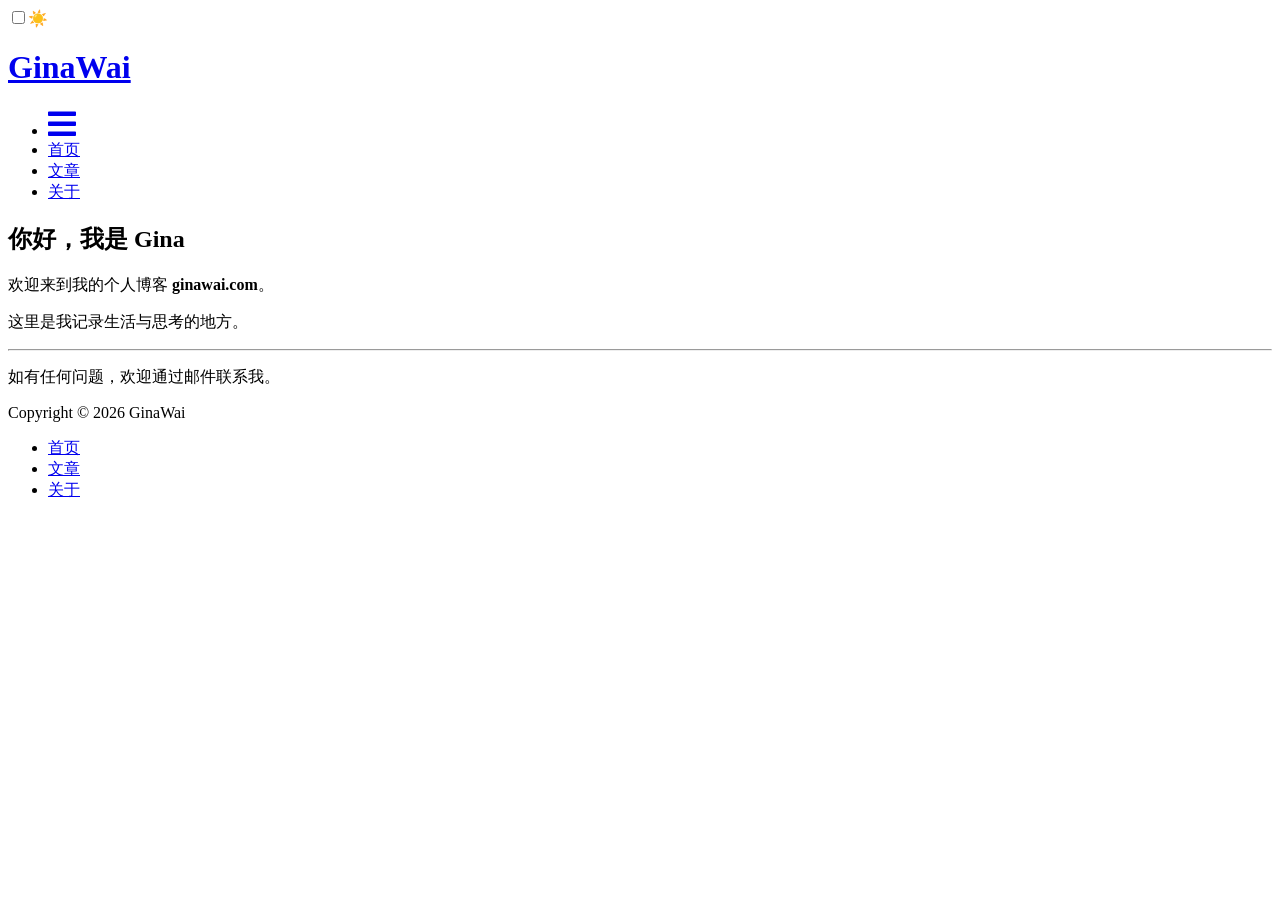
==== about/index.html @ 6194c523 "fix: match theme clone path to hugo.toml theme name GinaWai/ginawai-blog@169508b2cd6fc1c64224bb6bfb7" ====
<!doctype html><html lang=zh-CN><head><link rel=dns-prefetch href=https://latest.cactus.chat><link rel=preconnect href=https://latest.cactus.chat crossorigin><link rel=preload href=/lib/font-awesome/webfonts/fa-brands-400.woff2 as=font type=font/woff2 crossorigin=anonymous><link rel=preload href=/lib/font-awesome/webfonts/fa-regular-400.woff2 as=font type=font/woff2 crossorigin=anonymous><link rel=preload href=/lib/font-awesome/webfonts/fa-solid-900.woff2 as=font type=font/woff2 crossorigin=anonymous><link rel=preload href=/lib/JetBrainsMono/web/woff2/JetBrainsMono-Regular.woff2 as=font type=font/woff2 crossorigin=anonymous><meta charset=utf-8><meta http-equiv=X-UA-Compatible content="IE=edge"><title>关于我 | GinaWai</title><link rel=canonical href=https://ginawai.com/about/><meta name=description content="Gina 的个人博客"><meta name=viewport content="width=device-width,initial-scale=1"><meta name=robots content="all,follow"><meta name=googlebot content="index,follow,snippet,archive"><meta property="og:url" content="https://ginawai.com/about/"><meta property="og:site_name" content="GinaWai"><meta property="og:title" content="关于我"><meta property="og:description" content="你好，我是 Gina 欢迎来到我的个人博客 ginawai.com。
这里是我记录生活与思考的地方。
如有任何问题，欢迎通过邮件联系我。"><meta property="og:locale" content="zh_CN"><meta property="og:type" content="article"><meta property="article:published_time" content="2026-06-01T00:00:00+00:00"><meta property="article:modified_time" content="2026-06-01T00:00:00+00:00"><meta name=twitter:card content="summary"><meta name=twitter:title content="关于我"><meta name=twitter:description content="你好，我是 Gina 欢迎来到我的个人博客 ginawai.com。
这里是我记录生活与思考的地方。
如有任何问题，欢迎通过邮件联系我。"><link rel=stylesheet href=https://ginawai.com/css/styles.8dce59727796dc00f5810826d1bc9ec57d6afafd579eaf1c4a73153872c556e11e7b51069c9666ac4d5772bdd59f3fe5542d1a0497390f83cb6eaaa9d22f580d.css integrity="sha512-jc5ZcneW3AD1gQgm0byexX1q+v1Xnq8cSnMVOHLFVuEee1EGnJZmrE1Xcr3Vnz/lVC0aBJc5D4PLbqqp0i9YDQ=="><!--[if lt IE 9]><script src=https://oss.maxcdn.com/html5shiv/3.7.2/html5shiv.min.js></script><script src=https://oss.maxcdn.com/respond/1.4.2/respond.min.js></script><![endif]--><link rel=icon type=image/x-icon href=https://ginawai.com/images/favicon.ico><link rel="shortcut icon" type=image/x-icon href=https://ginawai.com/images/favicon.ico><script>(function(){try{var n=localStorage.getItem("theme"),t=window.matchMedia&&window.matchMedia("(prefers-color-scheme: dark)").matches?"dark":"light",e=n||t;(e==="white"||e==="classic")&&(e="light",localStorage.setItem("theme",e)),e&&e!=="default"&&document.documentElement.classList.add("theme-"+e)}catch{}})()</script><script>document.documentElement.dataset.copyLabel="Copy",document.documentElement.dataset.copiedLabel="Copied!"</script></head><body class="max-width mx-auto px3 ltr"><div class=theme-switcher></div><div class="content index py4"><header id=header><a href=https://ginawai.com/><div id=logo style=background-image:url(https://ginawai.com/images/logo.png)></div><div id=title><h1>GinaWai</h1></div></a><div id=nav><ul><li class=icon><a href=# aria-label=Menu><i class="fas fa-bars fa-2x" aria-hidden=true></i></a></li><li><a href=/>首页</a></li><li><a href=/posts/>文章</a></li><li><a href=/about/>关于</a></li></ul></div></header><article class=post itemscope itemtype=http://schema.org/BlogPosting><div class=content itemprop=articleBody><h2 id=你好我是-gina>你好，我是 Gina</h2><p>欢迎来到我的个人博客 <strong>ginawai.com</strong>。</p><p>这里是我记录生活与思考的地方。</p><hr><p>如有任何问题，欢迎通过邮件联系我。</p></div></article><footer id=footer><div class=footer-left>Copyright &copy; 2026 GinaWai</div><div class=footer-right><nav><ul><li><a href=/>首页</a></li><li><a href=/posts/>文章</a></li><li><a href=/about/>关于</a></li></ul></nav></div></footer></div></body><link rel=stylesheet href=/lib/font-awesome/css/all.min.css><script src=/js/main.js defer></script><script src=/js/spa-router.js></script></html>
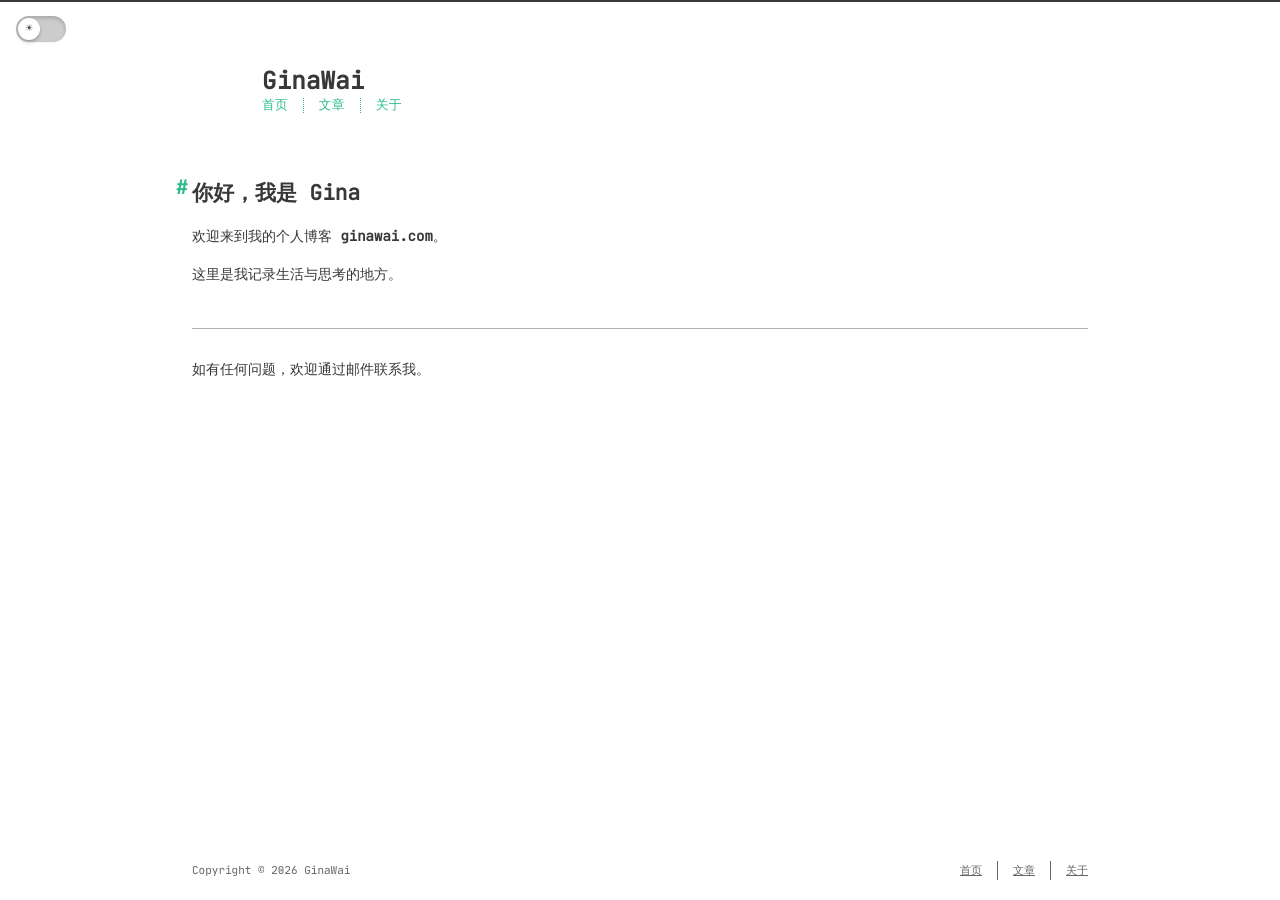
==== commit 4dc5c537: "deploy: GinaWai/ginawai-blog@169508b2cd6fc1c64224bb6bfb7cfead5a7cd574" ====
--- a/about/index.html
+++ b/about/index.html
@@ -1,5 +1,5 @@
-<!doctype html><html lang=zh-CN><head><link rel=dns-prefetch href=https://latest.cactus.chat><link rel=preconnect href=https://latest.cactus.chat crossorigin><link rel=preload href=/lib/font-awesome/webfonts/fa-brands-400.woff2 as=font type=font/woff2 crossorigin=anonymous><link rel=preload href=/lib/font-awesome/webfonts/fa-regular-400.woff2 as=font type=font/woff2 crossorigin=anonymous><link rel=preload href=/lib/font-awesome/webfonts/fa-solid-900.woff2 as=font type=font/woff2 crossorigin=anonymous><link rel=preload href=/lib/JetBrainsMono/web/woff2/JetBrainsMono-Regular.woff2 as=font type=font/woff2 crossorigin=anonymous><meta charset=utf-8><meta http-equiv=X-UA-Compatible content="IE=edge"><title>关于我 | GinaWai</title><link rel=canonical href=https://ginawai.com/about/><meta name=description content="Gina 的个人博客"><meta name=viewport content="width=device-width,initial-scale=1"><meta name=robots content="all,follow"><meta name=googlebot content="index,follow,snippet,archive"><meta property="og:url" content="https://ginawai.com/about/"><meta property="og:site_name" content="GinaWai"><meta property="og:title" content="关于我"><meta property="og:description" content="你好，我是 Gina 欢迎来到我的个人博客 ginawai.com。
+<!doctype html><html lang=en><head><link rel=stylesheet href=/lib/font-awesome/css/all.min.css><link rel=preload href=/lib/font-awesome/webfonts/fa-brands-400.woff2 as=font type=font/woff2 crossorigin=anonymous><link rel=preload href=/lib/font-awesome/webfonts/fa-regular-400.woff2 as=font type=font/woff2 crossorigin=anonymous><link rel=preload href=/lib/font-awesome/webfonts/fa-solid-900.woff2 as=font type=font/woff2 crossorigin=anonymous><link rel=preload href=/lib/JetBrainsMono/web/woff2/JetBrainsMono-Regular.woff2 as=font type=font/woff2 crossorigin=anonymous><meta charset=utf-8><meta http-equiv=X-UA-Compatible content="IE=edge"><title>关于我 | GinaWai</title><link rel=canonical href=https://ginawai.com/about/><meta name=description content="Gina 的个人博客"><meta name=viewport content="width=device-width,initial-scale=1"><meta name=robots content="all,follow"><meta name=googlebot content="index,follow,snippet,archive"><meta property="og:url" content="https://ginawai.com/about/"><meta property="og:site_name" content="GinaWai"><meta property="og:title" content="关于我"><meta property="og:description" content="你好，我是 Gina 欢迎来到我的个人博客 ginawai.com。
 这里是我记录生活与思考的地方。
 如有任何问题，欢迎通过邮件联系我。"><meta property="og:locale" content="zh_CN"><meta property="og:type" content="article"><meta property="article:published_time" content="2026-06-01T00:00:00+00:00"><meta property="article:modified_time" content="2026-06-01T00:00:00+00:00"><meta name=twitter:card content="summary"><meta name=twitter:title content="关于我"><meta name=twitter:description content="你好，我是 Gina 欢迎来到我的个人博客 ginawai.com。
 这里是我记录生活与思考的地方。
-如有任何问题，欢迎通过邮件联系我。"><link rel=stylesheet href=https://ginawai.com/css/styles.8dce59727796dc00f5810826d1bc9ec57d6afafd579eaf1c4a73153872c556e11e7b51069c9666ac4d5772bdd59f3fe5542d1a0497390f83cb6eaaa9d22f580d.css integrity="sha512-jc5ZcneW3AD1gQgm0byexX1q+v1Xnq8cSnMVOHLFVuEee1EGnJZmrE1Xcr3Vnz/lVC0aBJc5D4PLbqqp0i9YDQ=="><!--[if lt IE 9]><script src=https://oss.maxcdn.com/html5shiv/3.7.2/html5shiv.min.js></script><script src=https://oss.maxcdn.com/respond/1.4.2/respond.min.js></script><![endif]--><link rel=icon type=image/x-icon href=https://ginawai.com/images/favicon.ico><link rel="shortcut icon" type=image/x-icon href=https://ginawai.com/images/favicon.ico><script>(function(){try{var n=localStorage.getItem("theme"),t=window.matchMedia&&window.matchMedia("(prefers-color-scheme: dark)").matches?"dark":"light",e=n||t;(e==="white"||e==="classic")&&(e="light",localStorage.setItem("theme",e)),e&&e!=="default"&&document.documentElement.classList.add("theme-"+e)}catch{}})()</script><script>document.documentElement.dataset.copyLabel="Copy",document.documentElement.dataset.copiedLabel="Copied!"</script></head><body class="max-width mx-auto px3 ltr"><div class=theme-switcher></div><div class="content index py4"><header id=header><a href=https://ginawai.com/><div id=logo style=background-image:url(https://ginawai.com/images/logo.png)></div><div id=title><h1>GinaWai</h1></div></a><div id=nav><ul><li class=icon><a href=# aria-label=Menu><i class="fas fa-bars fa-2x" aria-hidden=true></i></a></li><li><a href=/>首页</a></li><li><a href=/posts/>文章</a></li><li><a href=/about/>关于</a></li></ul></div></header><article class=post itemscope itemtype=http://schema.org/BlogPosting><div class=content itemprop=articleBody><h2 id=你好我是-gina>你好，我是 Gina</h2><p>欢迎来到我的个人博客 <strong>ginawai.com</strong>。</p><p>这里是我记录生活与思考的地方。</p><hr><p>如有任何问题，欢迎通过邮件联系我。</p></div></article><footer id=footer><div class=footer-left>Copyright &copy; 2026 GinaWai</div><div class=footer-right><nav><ul><li><a href=/>首页</a></li><li><a href=/posts/>文章</a></li><li><a href=/about/>关于</a></li></ul></nav></div></footer></div></body><link rel=stylesheet href=/lib/font-awesome/css/all.min.css><script src=/js/main.js defer></script><script src=/js/spa-router.js></script></html>+如有任何问题，欢迎通过邮件联系我。"><link rel=stylesheet href=/css/styles.55d1fa5dbce32fb766b5a70015b6f840823ab0bca3394f69656b2d95d7ecf1c652bc5f16ec4bcd007e9239b4c53f8683c6269d9b107ad76204ffa2e0b4adb0ad.css integrity="sha512-VdH6XbzjL7dmtacAFbb4QII6sLyjOU9pZWstldfs8cZSvF8W7EvNAH6SObTFP4aDxiadmxB612IE/6LgtK2wrQ==" crossorigin=anonymous><link rel=icon type=image/x-icon href=https://ginawai.com/images/favicon.ico><link rel="shortcut icon" type=image/x-icon href=https://ginawai.com/images/favicon.ico><script>(function(){try{var n=localStorage.getItem("theme"),t=window.matchMedia&&window.matchMedia("(prefers-color-scheme: dark)").matches?"dark":"light",e=n||t;(e==="white"||e==="classic")&&(e="light",localStorage.setItem("theme",e)),e&&e!=="default"&&document.documentElement.classList.add("theme-"+e)}catch{}})()</script><script>document.documentElement.dataset.copyLabel="Copy",document.documentElement.dataset.copiedLabel="Copied!"</script></head><body class="max-width mx-auto px3 ltr"><div class=theme-switcher></div><div class="content index py4"><header id=header><a href=https://ginawai.com/><div id=logo style=background-image:url(https://ginawai.com/images/logo.png)></div><div id=title><h1>GinaWai</h1></div></a><div id=nav><ul><li class=icon><a href=# aria-label=Menu><i class="fas fa-bars fa-2x" aria-hidden=true></i></a></li><li><a href=/>首页</a></li><li><a href=/posts/>文章</a></li><li><a href=/about/>关于</a></li></ul></div></header><article class=post itemscope itemtype=http://schema.org/BlogPosting><div class=content itemprop=articleBody><h2 id=你好我是-gina>你好，我是 Gina</h2><p>欢迎来到我的个人博客 <strong>ginawai.com</strong>。</p><p>这里是我记录生活与思考的地方。</p><hr><p>如有任何问题，欢迎通过邮件联系我。</p></div></article><footer id=footer><div class=footer-left>Copyright &copy; 2026 GinaWai</div><div class=footer-right><nav><ul><li><a href=/>首页</a></li><li><a href=/posts/>文章</a></li><li><a href=/about/>关于</a></li></ul></nav></div></footer></div><script src=/js/spa-router.js defer></script><script src=/js/code-copy.js defer></script><script src=/js/main.js defer></script></body></html>
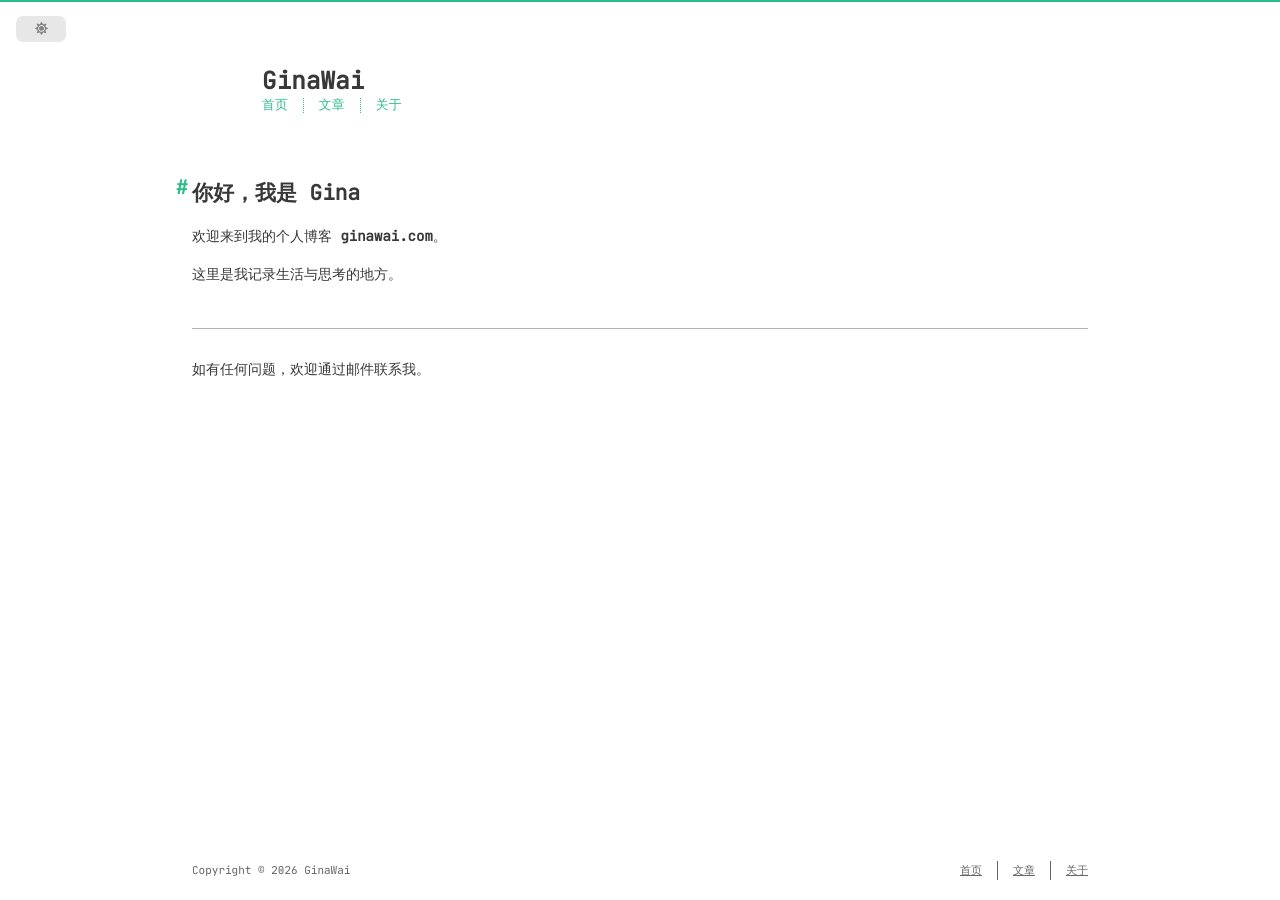
==== commit 36f4d684: "deploy: GinaWai/ginawai-blog@169508b2cd6fc1c64224bb6bfb7cfead5a7cd574" ====
--- a/about/index.html
+++ b/about/index.html
@@ -1,5 +1,6 @@
-<!doctype html><html lang=en><head><link rel=stylesheet href=/lib/font-awesome/css/all.min.css><link rel=preload href=/lib/font-awesome/webfonts/fa-brands-400.woff2 as=font type=font/woff2 crossorigin=anonymous><link rel=preload href=/lib/font-awesome/webfonts/fa-regular-400.woff2 as=font type=font/woff2 crossorigin=anonymous><link rel=preload href=/lib/font-awesome/webfonts/fa-solid-900.woff2 as=font type=font/woff2 crossorigin=anonymous><link rel=preload href=/lib/JetBrainsMono/web/woff2/JetBrainsMono-Regular.woff2 as=font type=font/woff2 crossorigin=anonymous><meta charset=utf-8><meta http-equiv=X-UA-Compatible content="IE=edge"><title>关于我 | GinaWai</title><link rel=canonical href=https://ginawai.com/about/><meta name=description content="Gina 的个人博客"><meta name=viewport content="width=device-width,initial-scale=1"><meta name=robots content="all,follow"><meta name=googlebot content="index,follow,snippet,archive"><meta property="og:url" content="https://ginawai.com/about/"><meta property="og:site_name" content="GinaWai"><meta property="og:title" content="关于我"><meta property="og:description" content="你好，我是 Gina 欢迎来到我的个人博客 ginawai.com。
+<!doctype html><html lang=en><head><link rel=stylesheet href=/lib/font-awesome/css/all.min.css><link rel=preload href=/lib/font-awesome/webfonts/fa-brands-400.woff2 as=font type=font/woff2 crossorigin=anonymous><link rel=preload href=/lib/font-awesome/webfonts/fa-regular-400.woff2 as=font type=font/woff2 crossorigin=anonymous><link rel=preload href=/lib/font-awesome/webfonts/fa-solid-900.woff2 as=font type=font/woff2 crossorigin=anonymous><link rel=preload href=/lib/JetBrainsMono/web/woff2/JetBrainsMono-Regular.woff2 as=font type=font/woff2 crossorigin=anonymous><meta charset=utf-8><meta http-equiv=X-UA-Compatible content="IE=edge"><title>关于我 | GinaWai</title><link rel=canonical href=https://ginawai.com/about/><meta name=description content="Gina 的个人博客"><meta name=viewport content="width=device-width,initial-scale=1"><meta name=robots content="all,follow"><meta name=googlebot content="index,follow,snippet,archive"><meta property="og:title" content="关于我"><meta property="og:description" content="你好，我是 Gina 欢迎来到我的个人博客 ginawai.com。
 这里是我记录生活与思考的地方。
-如有任何问题，欢迎通过邮件联系我。"><meta property="og:locale" content="zh_CN"><meta property="og:type" content="article"><meta property="article:published_time" content="2026-06-01T00:00:00+00:00"><meta property="article:modified_time" content="2026-06-01T00:00:00+00:00"><meta name=twitter:card content="summary"><meta name=twitter:title content="关于我"><meta name=twitter:description content="你好，我是 Gina 欢迎来到我的个人博客 ginawai.com。
+如有任何问题，欢迎通过邮件联系我。
+"><meta property="og:type" content="article"><meta property="og:url" content="https://ginawai.com/about/"><meta property="og:site_name" content="GinaWai"><meta property="article:published_time" content="2026-06-01T00:00:00Z"><meta property="article:modified_time" content="2026-06-01T00:00:00Z"><meta name=twitter:card content="summary"><meta name=twitter:title content="关于我"><meta name=twitter:description content="你好，我是 Gina 欢迎来到我的个人博客 ginawai.com。
 这里是我记录生活与思考的地方。
-如有任何问题，欢迎通过邮件联系我。"><link rel=stylesheet href=/css/styles.55d1fa5dbce32fb766b5a70015b6f840823ab0bca3394f69656b2d95d7ecf1c652bc5f16ec4bcd007e9239b4c53f8683c6269d9b107ad76204ffa2e0b4adb0ad.css integrity="sha512-VdH6XbzjL7dmtacAFbb4QII6sLyjOU9pZWstldfs8cZSvF8W7EvNAH6SObTFP4aDxiadmxB612IE/6LgtK2wrQ==" crossorigin=anonymous><link rel=icon type=image/x-icon href=https://ginawai.com/images/favicon.ico><link rel="shortcut icon" type=image/x-icon href=https://ginawai.com/images/favicon.ico><script>(function(){try{var n=localStorage.getItem("theme"),t=window.matchMedia&&window.matchMedia("(prefers-color-scheme: dark)").matches?"dark":"light",e=n||t;(e==="white"||e==="classic")&&(e="light",localStorage.setItem("theme",e)),e&&e!=="default"&&document.documentElement.classList.add("theme-"+e)}catch{}})()</script><script>document.documentElement.dataset.copyLabel="Copy",document.documentElement.dataset.copiedLabel="Copied!"</script></head><body class="max-width mx-auto px3 ltr"><div class=theme-switcher></div><div class="content index py4"><header id=header><a href=https://ginawai.com/><div id=logo style=background-image:url(https://ginawai.com/images/logo.png)></div><div id=title><h1>GinaWai</h1></div></a><div id=nav><ul><li class=icon><a href=# aria-label=Menu><i class="fas fa-bars fa-2x" aria-hidden=true></i></a></li><li><a href=/>首页</a></li><li><a href=/posts/>文章</a></li><li><a href=/about/>关于</a></li></ul></div></header><article class=post itemscope itemtype=http://schema.org/BlogPosting><div class=content itemprop=articleBody><h2 id=你好我是-gina>你好，我是 Gina</h2><p>欢迎来到我的个人博客 <strong>ginawai.com</strong>。</p><p>这里是我记录生活与思考的地方。</p><hr><p>如有任何问题，欢迎通过邮件联系我。</p></div></article><footer id=footer><div class=footer-left>Copyright &copy; 2026 GinaWai</div><div class=footer-right><nav><ul><li><a href=/>首页</a></li><li><a href=/posts/>文章</a></li><li><a href=/about/>关于</a></li></ul></nav></div></footer></div><script src=/js/spa-router.js defer></script><script src=/js/code-copy.js defer></script><script src=/js/main.js defer></script></body></html>+如有任何问题，欢迎通过邮件联系我。"><link rel=stylesheet href=/css/styles.cd16ceca7b535c11ae0962c1d8bd368ef9ac4b169e88c23b67442d25c42d446e4b59fc2a91759ab17a349f94885ed8a33b4114074ea1c36a789ddcc8a9f58518.css integrity="sha512-zRbOyntTXBGuCWLB2L02jvmsSxaeiMI7Z0QtJcQtRG5LWfwqkXWasXo0n5SIXtijO0EUB06hw2p4ndzIqfWFGA==" crossorigin=anonymous><link rel=icon type=image/x-icon href=https://ginawai.com/images/favicon.ico><link rel="shortcut icon" type=image/x-icon href=https://ginawai.com/images/favicon.ico><script>(function(){try{var n=localStorage.getItem("theme"),t=window.matchMedia&&window.matchMedia("(prefers-color-scheme: dark)").matches?"dark":"light",e=n||t;(e==="white"||e==="classic")&&(e="light",localStorage.setItem("theme",e)),e&&e!=="default"&&document.documentElement.classList.add("theme-"+e)}catch{}})()</script><script>document.documentElement.dataset.copyLabel="Copy",document.documentElement.dataset.copiedLabel="Copied!",document.documentElement.dataset.searchTitle="Search",document.documentElement.dataset.searchLoading="Loading…",document.documentElement.dataset.searchNoResults="No results found",document.documentElement.dataset.searchError="Search index failed to load.",document.documentElement.dataset.webmentionsEmpty="No mentions yet",document.documentElement.dataset.webmentionsAnon="Mention"</script></head><body class="max-width mx-auto px3 ltr"><div id=reading-progress class=reading-progress aria-hidden=true hidden></div><div class=theme-switcher></div><div class="content index py4"><header id=header><a href=https://ginawai.com/ class=h-card rel=me><div id=logo style=background-image:url(https://ginawai.com/images/logo.png)></div><div id=title><h1 class=p-name>GinaWai</h1></div></a><div id=nav><ul><li class=icon><a href=# aria-label=Menu><i class="fas fa-bars fa-2x" aria-hidden=true></i></a></li><li><a href=/>首页</a></li><li><a href=/posts/>文章</a></li><li><a href=/about/>关于</a></li></ul></div></header><article class=post itemscope itemtype=http://schema.org/BlogPosting><div class=content itemprop=articleBody><h2 id=你好我是-gina>你好，我是 Gina</h2><p>欢迎来到我的个人博客 <strong>ginawai.com</strong>。</p><p>这里是我记录生活与思考的地方。</p><hr><p>如有任何问题，欢迎通过邮件联系我。</p></div></article><footer id=footer><div class=footer-left>Copyright &copy; 2026 GinaWai</div><div class=footer-right><nav><ul><li><a href=/>首页</a></li><li><a href=/posts/>文章</a></li><li><a href=/about/>关于</a></li></ul></nav></div></footer></div><script src=/js/spa-router.637fb8d1996ee2706d24be5bfd0c84d094823e34cc6b64ae75e659a08a1dd5ace5e70ab5e1a405f4eef6eb3517e482131d3cbdc790307d24cf4b06fe2ed41cc1.js integrity="sha512-Y3+40Zlu4nBtJL5b/QyE0JSCPjTMa2SudeZZoIod1azl5wq14aQF9O726zUX5IITHTy9x5AwfSTPSwb+LtQcwQ==" crossorigin=anonymous defer></script><script src=/js/code-copy.c82195537f40dd8bba694424c2362c9bf5e9835816ddab480870f7753608648c2e99b169bc9ddbeada4a47087bbbc54a829bf01d8e7a962b9b72c2386a27bf38.js integrity="sha512-yCGVU39A3Yu6aUQkwjYsm/Xpg1gW3atICHD3dTYIZIwumbFpvJ3b6tpKRwh7u8VKgpvwHY56liubcsI4aie/OA==" crossorigin=anonymous defer></script><script src=/js/main.f407aa89274d755c5ad346255c02f1c63de8d4cee8ca9020befd7accf69487592cd58d4bd00a58b0fedc83b5572364edbed85693edbc73cb778578d16ce42920.js integrity="sha512-9AeqiSdNdVxa00YlXALxxj3o1M7oypAgvv16zPaUh1ks1Y1L0ApYsP7cg7VXI2TtvthWk+28c8t3hXjRbOQpIA==" crossorigin=anonymous defer></script><script src=/js/reading-progress.617d26a5b6ebdc1eac7cd9669c3c9a1a83ac3feaa01bee9d10752b58333f41c701e54ee8050fa09eb93cfacc18ee0f49664323ae5c5fd7b16fd5912184e21751.js integrity="sha512-YX0mpbbr3B6sfNlmnDyaGoOsP+qgG+6dEHUrWDM/QccB5U7oBQ+gnrk8+swY7g9JZkMjrlxf17Fv1ZEhhOIXUQ==" crossorigin=anonymous defer></script></body></html>
